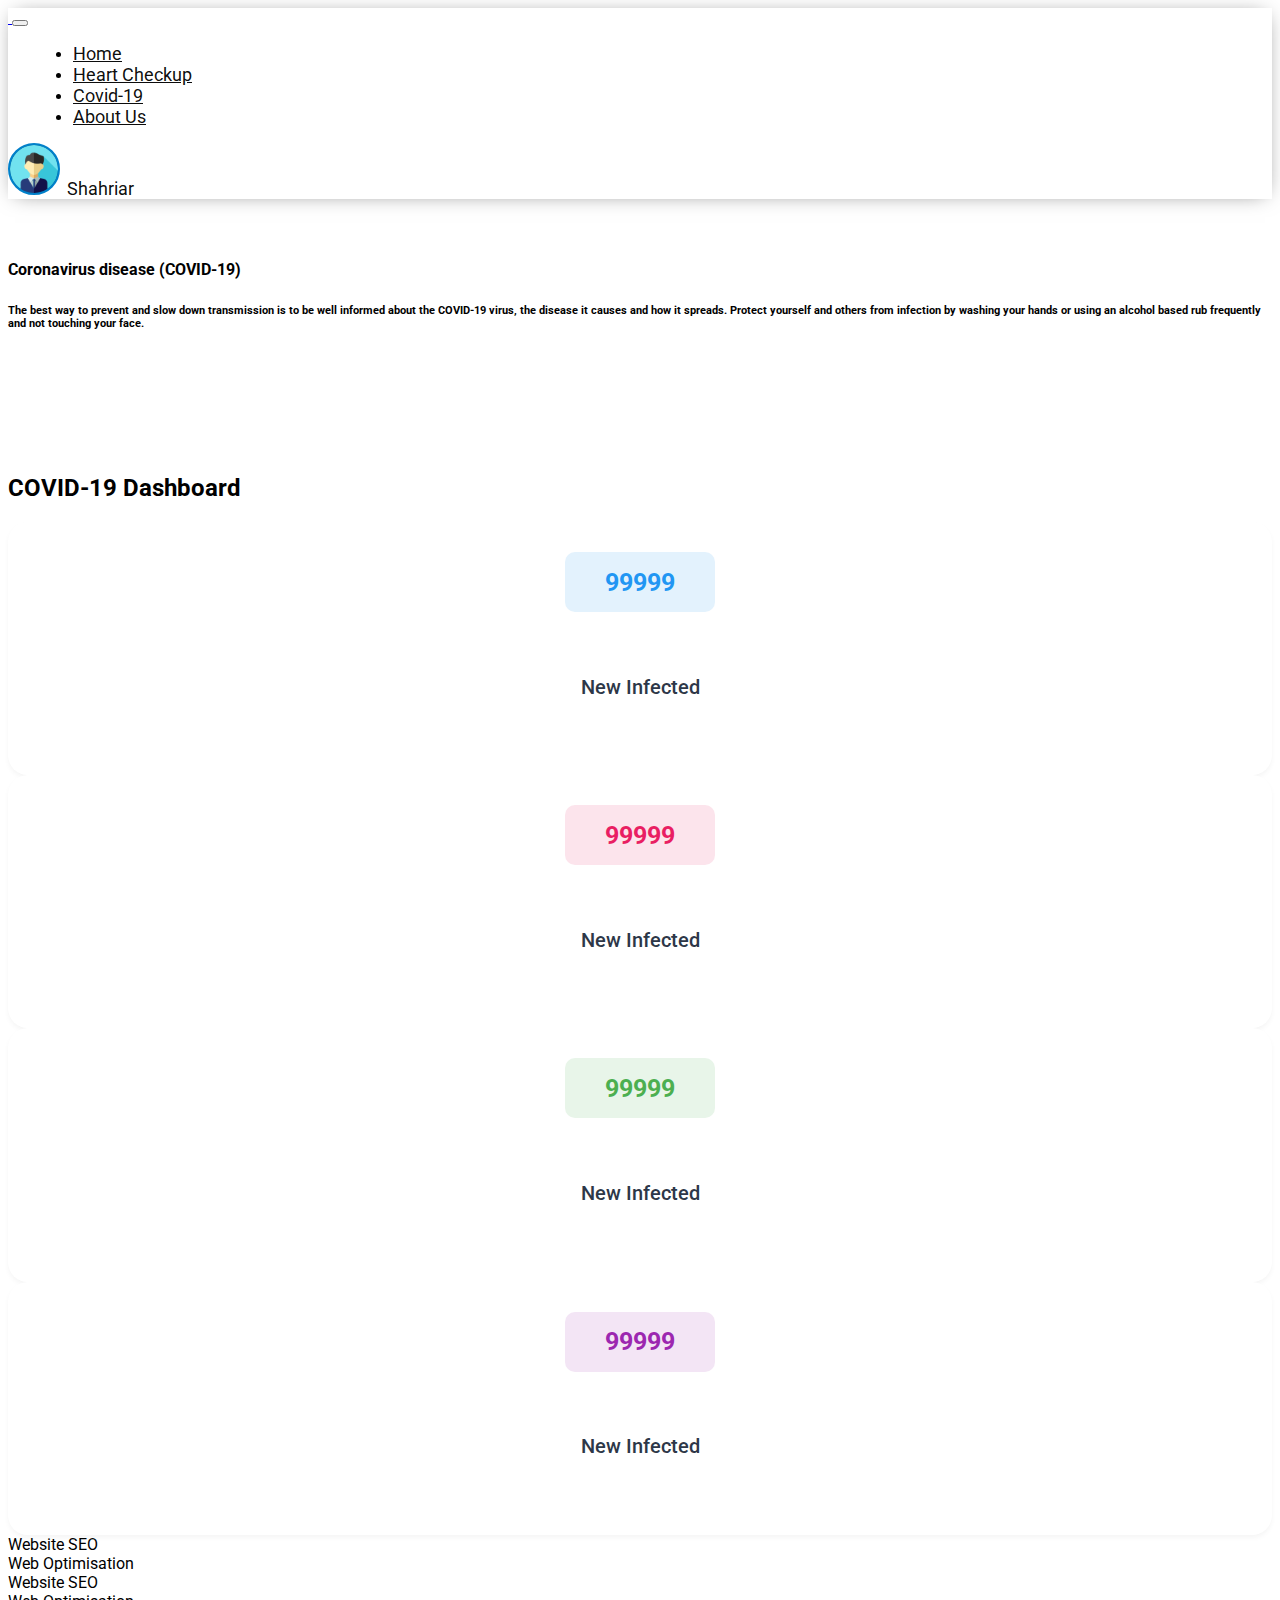
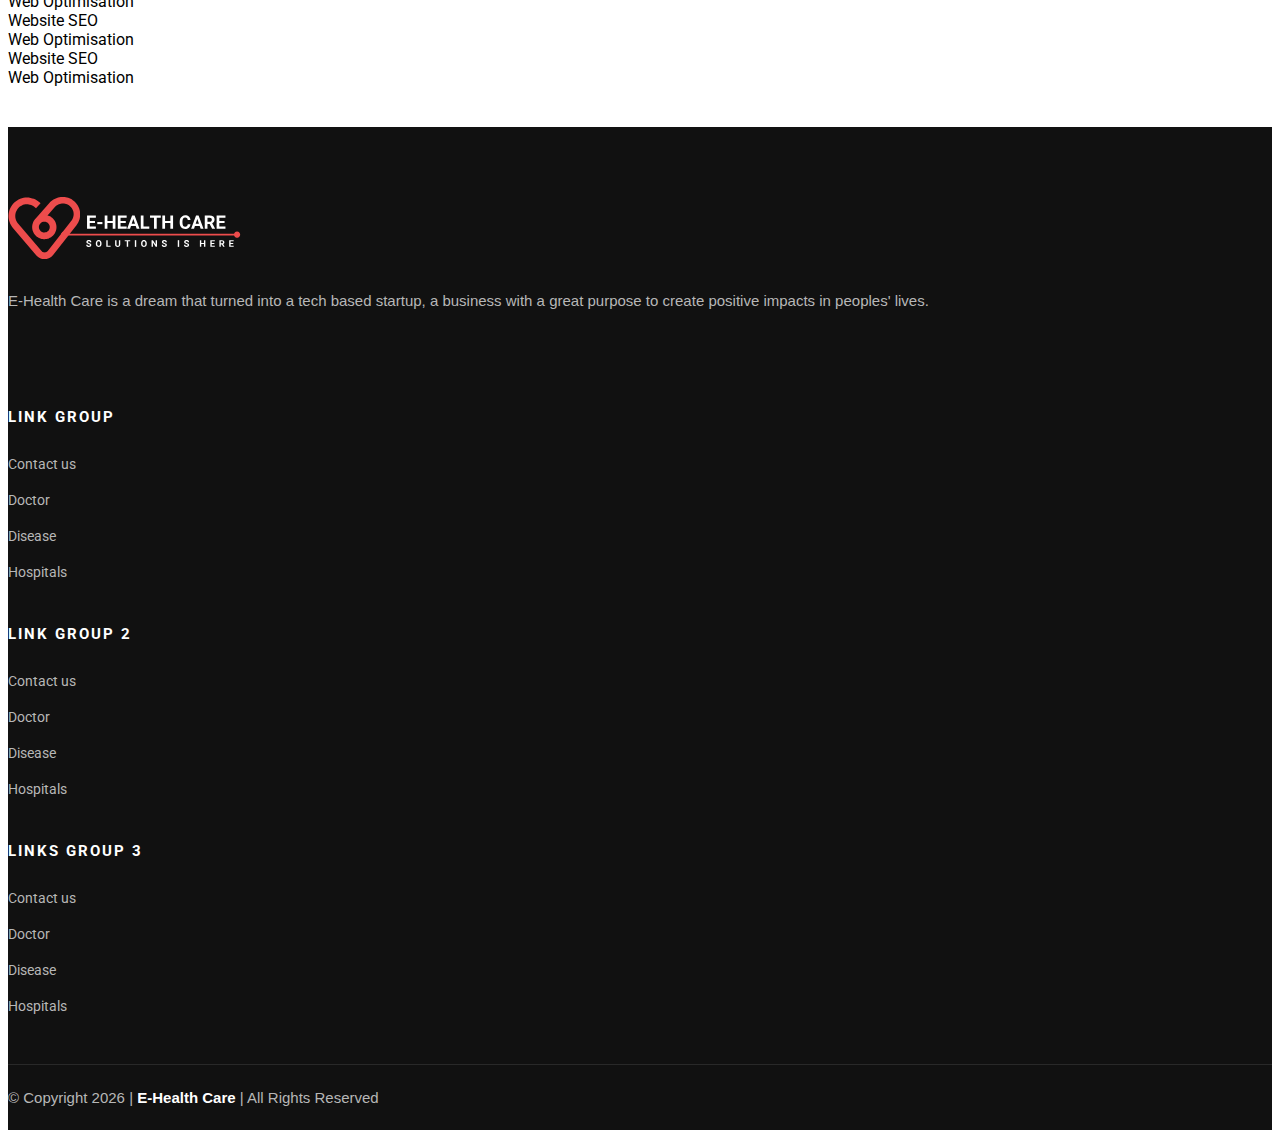
==== covid.html @ 7e4c1b1c "footer layout updated, linked up every page" ====
<!doctype html>
<html lang="en">

<head>
    <!-- Required meta tags -->
    <meta charset="utf-8">
    <meta name="viewport" content="width=device-width, initial-scale=1">
    <!-- Favicon -->
    <link rel="icon" href="./assets/images/favicon.png" type="image/gif" sizes="64x64">
    <link rel="shortcut icon" href="./assets/images/favicon.png" type="image/gif" sizes="64x64">
    <link rel="apple-touch-icon" href="./assets/images/favicon.png" type="image/gif">
    <!-- Google Font CDN -->
    <link rel="stylesheet" href="https://fonts.googleapis.com/css?family=Roboto:300,400,500,700&display=swap" />
    <!-- Bootstrap CSS -->
    <link href="https://cdn.jsdelivr.net/npm/bootstrap@5.0.2/dist/css/bootstrap.min.css" rel="stylesheet"
        integrity="sha384-EVSTQN3/azprG1Anm3QDgpJLIm9Nao0Yz1ztcQTwFspd3yD65VohhpuuCOmLASjC" crossorigin="anonymous">
    <!-- Fontawesome -->
    <link rel="stylesheet" href="https://pro.fontawesome.com/releases/v5.10.0/css/all.css"
        integrity="sha384-AYmEC3Yw5cVb3ZcuHtOA93w35dYTsvhLPVnYs9eStHfGJvOvKxVfELGroGkvsg+p" crossorigin="anonymous" />
    <!-- Main CSS -->
    <link rel="stylesheet" href="./assets/css/style.css">
    <link rel="stylesheet" href="./assets/css/covid.css">
    <title>E-Health Care | Home</title>
</head>

<body>
    <!-- Navbar-Start -->
    <div class="navbar-shadow">
        <div class="container">
            <nav class="navbar navbar-expand-lg navbar-light">
                <div class="container-fluid">
                    <a class="navbar-brand" href="index.html">
                        <img src="./assets/images/logo.svg" alt="" width="75%" height="auto">
                    </a>

                    <button class="navbar-toggler" type="button" data-bs-toggle="collapse"
                        data-bs-target="#navbarSupportedContent" aria-controls="navbarSupportedContent"
                        aria-expanded="false" aria-label="Toggle navigation">
                        <span class="navbar-toggler-icon"></span>
                    </button>
                    <div class="collapse navbar-collapse" id="navbarSupportedContent">
                        <ul class="navbar-nav me-auto mb-2 mb-lg-0 mx-auto">
                            <li class="nav-item">
                                <a class="nav-link" aria-current="page" href="index.html">Home</a>
                            </li>
                            <li class="nav-item">
                                <a class="nav-link" aria-current="page" href="heart-checkup.html">Heart Checkup</a>
                            </li>
                            <li class="nav-item">
                                <a class="nav-link" aria-current="page" href="covid.html"> <span
                                        class="text-danger">Covid-19</span></a>
                            </li>
                            <li class="nav-item">
                                <a class="nav-link" aria-current="page" href="#">About Us</a>
                            </li>
                        </ul>
                        <!-- Login-Button-Start -->
                        <!-- <a href="./signup.html"><button class="btn signup-btn px-4">Sign Up</button></a> -->
                        <!-- Login-Button-End-->
                        <!-- User-Image-Start -->
                        <div class="d-flex align-items-center">
                            <a class="user-link-a" href="PublicProfile.html">
                                <img class="user-img" src="./assets/images/user.png" alt="user">
                                <span class="user-first-name">Shahriar</span>
                            </a>
                        </div>
                        <!-- User-Image-End -->
                    </div>
                </div>
            </nav>
        </div>
    </div>
    <!-- Navbar-End -->

    <section>
        <div class="container">
            <div class="row">
                <!-- parent-1-start -->
                <div class="col-12 col-lg-6">
                    <h4 class="feature-heading">
                        Coronavirus disease (COVID-19)
                    </h4>
                    <h6 class="feature-description">
                        The best way to prevent and slow down transmission is to be well informed about the COVID-19
                        virus, the disease it causes and how it spreads. Protect yourself and others from infection by
                        washing your hands or using an alcohol based rub frequently and not touching your face.
                    </h6>
                </div>
                <!-- parent-1-end -->

                <!-- parent-2-start -->
                <div class="col-12 col-lg-6">
                    <img class="img-fluid" src="./assets/images/Preventive measures when you get home-pana.svg" alt="">
                </div>
                <!-- parent-2-end -->
            </div>
        </div>
    </section>

    <section>
        <div class="container">
            <h2 class="text-center">COVID-19 Dashboard</h2>
            <div class="row">
                <div class="col-12 col-lg-6">
                    <div class="row">
                        <!-- service-1-start -->
                        <div class="col-6 mt-3">
                            <div class="service-wrapper">
                                <div class="inner-box box-blue">
                                    <span id="confirmed" class="covid-num">99999</span>
                                </div>
                                <h6 class="header">New Infected</h6>
                            </div>
                        </div>
                        <!-- service-1-end -->

                        <!-- service-1-start -->
                        <div class="col-6 mt-3">
                            <div class="service-wrapper">
                                <div class="inner-box box-pink">
                                    <span id="confirmed" class="covid-num">99999</span>
                                </div>
                                <h6 class="header">New Infected</h6>
                            </div>
                        </div>
                        <!-- service-1-end -->

                        <!-- service-1-start -->
                        <div class="col-6 mt-3">
                            <div class="service-wrapper">
                                <div class="inner-box box-green">
                                    <span id="confirmed" class="covid-num">99999</span>
                                </div>
                                <h6 class="header">New Infected</h6>
                            </div>
                        </div>
                        <!-- service-1-end -->

                        <!-- service-1-start -->
                        <div class="col-6 mt-3">
                            <div class="service-wrapper">
                                <div class="inner-box box-purple">
                                    <span id="confirmed" class="covid-num">99999</span>
                                </div>
                                <h6 class="header">New Infected</h6>
                            </div>
                        </div>
                        <!-- service-1-end -->
                    </div>
                </div>
                <div class="col-12 col-lg-6">
                    <div class="row d-flex align-item-center justify-content-center">
                        <div class="col-6 mt-5">
                            <div class="btn-services bl-custom-green">Website SEO</div>
                        </div>
                        <div class="col-6 mt-5">
                            <div class="btn-services bl-custom-green">Web Optimisation</div>
                        </div>
                        <div class="col-6 mt-4">
                            <div class="btn-services bl-custom-green">Website SEO</div>
                        </div>
                        <div class="col-6 mt-4">
                            <div class="btn-services bl-custom-green">Web Optimisation</div>
                        </div>
                        <div class="col-6 mt-5">
                            <div class="btn-services bl-custom-green">Website SEO</div>
                        </div>
                        <div class="col-6 mt-5">
                            <div class="btn-services bl-custom-green">Web Optimisation</div>
                        </div>
                        <div class="col-6 mt-4">
                            <div class="btn-services bl-custom-green">Website SEO</div>
                        </div>
                        <div class="col-6 mt-4">
                            <div class="btn-services bl-custom-green">Web Optimisation</div>
                        </div>
                    </div>
                </div>
            </div>
        </div>
    </section>

    <!-- footer start -->
    <footer class="footer">
        <div class="container">
            <div class="row">

                <div class="col-lg-3 col-md-6 col-sm-12">
                    <div class="footer-about">
                        <div class="footer-logo">
                            <a href="index.html"><img src="./assets/images/logo-white.svg" alt=""></a>
                        </div>
                        <p>E-Health Care is a dream that turned into a tech based startup, a business with a great
                            purpose to create positive impacts in peoples' lives.</p>

                        <!-- Add Social Icon -->
                        <div>
                            <a href="example.com" target="_blank"><span class="social-icons"><i class="fab fa-facebook"
                                        style="color:#30629d;"></i></span></a>
                            <a href="example.com" target="_blank"><span class="social-icons"><i class="fab fa-twitter"
                                        style="color:#00A7E6;"></i></span></a>
                            <a href="example.com" target="_blank"><span class="social-icons"><i class="fab fa-linkedin"
                                        style="color:#0073B1;"></i></span></a>
                            <a href="example.com" target="_blank"><span class="social-icons"><i class="fab fa-instagram"
                                        style="color:#D32C86;"></i></span></a>
                        </div>

                    </div>
                </div>

                <div class="col-lg-3 offset-lg-1 col-md-3 col-6">
                    <div class="footer-widget">
                        <h6>Link Group</h6>
                        <ul>
                            <li><a href="#">Contact us</a></li>
                            <li><a href="#">Doctor</a></li>
                            <li><a href="#">Disease</a></li>
                            <li><a href="#">Hospitals</a></li>
                        </ul>
                    </div>
                </div>

                <div class="col-lg-3 col-md-3 col-6">
                    <div class="footer-widget">
                        <h6>Link Group 2</h6>
                        <ul>
                            <li><a href="#">Contact us</a></li>
                            <li><a href="#">Doctor</a></li>
                            <li><a href="#">Disease</a></li>
                            <li><a href="#">Hospitals</a></li>
                        </ul>
                    </div>
                </div>

                <div class="col-lg-2 col-md-12 col">
                    <div class="footer-widget">
                        <h6>Links Group 3</h6>
                        <ul>
                            <li><a href="#">Contact us</a></li>
                            <li><a href="#">Doctor</a></li>
                            <li><a href="#">Disease</a></li>
                            <li><a href="#">Hospitals</a></li>
                        </ul>
                    </div>
                </div>

            </div>

            <div class="row">
                <div class="col-lg-12 text-center">
                    <div class="footer-copyright-text">
                        <p>&copy; Copyright <script>
                                document.write(new Date().getFullYear());
                            </script> | <a href="index.html"> E-Health Care </a> | All Rights Reserved</p>
                    </div>
                </div>
            </div>

        </div>
    </footer>
    <!-- footer end -->

    <!-- Bootstrap Bundle with Popper -->
    <script src="https://cdn.jsdelivr.net/npm/bootstrap@5.0.2/dist/js/bootstrap.bundle.min.js"
        integrity="sha384-MrcW6ZMFYlzcLA8Nl+NtUVF0sA7MsXsP1UyJoMp4YLEuNSfAP+JcXn/tWtIaxVXM" crossorigin="anonymous">
    </script>
    <!-- Main JS -->
    <script type="text/javascript" src="text.json"></script>
    <script src="./assets/js/script.js"></script>
</body>

</html>
---- assets/css/style.css ----
/* GENERAL CSS */
body {
	background-color: #fff;
	font-family: roboto, sans-serif;
}
/* GLOBAL CSS */
section {
	padding: 40px 0px;
}
.bg-custom-blue {
	background-color: #0076bc;
	color: #fff;
}
.bg-grey {
	background-color: #f7f7f7;
}
.text-custom-white {
	color: rgba(238, 238, 238, 0.685);
}
/* NAVBAR */
.navbar-nav .nav-item {
	margin-left: 25px;
	transition: all 0.5s;
	border-radius: 0.25rem;
}
.navbar-nav .nav-item:hover {
	background-color: #eaeaea;
}
.navbar-nav .nav-item .nav-link {
	color: rgba(0, 0, 0, 0.952);
	font-size: 18px;
	font-weight: 400;
}
.signup-btn {
	font-size: 18px;
	color: #fff;
	background-color: #0076bc;
}
.signup-btn:hover {
	color: #fff;
	background-color: #00649e;
}
.user-img {
	width: 48px;
	height: 48px;
	border-radius: 50%;
	border: 2px solid #0080ca;
	background-color: #00649e;
	transition: all 0.5s;
}
.user-img:hover {
	border: 2px solid #155d86;
	box-shadow: rgba(0, 0, 0, 0.16) 0px 10px 36px 0px,
		rgba(0, 0, 0, 0.06) 0px 0px 0px 1px;
}
.user-link-a {
	text-decoration: none;
	color: rgba(0, 0, 0, 0.952);
}
.user-first-name {
	font-size: 18px;
	font-weight: 400;
	margin-left: 0.2rem;
}
.navbar-shadow {
	box-shadow: 0px 1px 20px -7px rgb(0 0 0 / 52%);
}
/* HERO SECTION */
.hero {
	background: linear-gradient(rgba(0, 0, 0, 0.829), rgba(0, 0, 0, 0.5)),
		url("../images/hero-bg.png") top center;
	background-repeat: no-repeat;
	width: 100%;
	height: 370px;
	background-size: cover;
}
.hero-description {
	line-height: 1.8;
}

.feture-bar {
	display: flex;
	justify-content: center;
	padding: 20px;
	background-color: #00649e;
	border-radius: 10px;
}
.nav-pills .nav-link.active,
.nav-pills .show > .nav-link {
	color: white;
	background-color: #ed4c4c;
}

.nav-link:focus,
.nav-link:hover {
	color: rgb(235, 235, 235);
}
.autocomplete {
	position: relative;
	display: inline-block;
}
.autocomplete-items {
	position: absolute;
	border: 1px solid #d4d4d4;
	border-bottom: none;
	border-top: none;
	z-index: 99;
	top: 100%;
	left: 0;
	right: 0;
}
.autocomplete-items div {
	padding: 10px;
	cursor: pointer;
	background-color: #fff;
	border-bottom: 1px solid #d4d4d4;
}
.autocomplete-items div:hover {
	background-color: #e9e9e9;
}
.autocomplete-active {
	background-color: DodgerBlue !important;
	color: #ffffff;
}

/* COVID SECTION  */
.service-wrapper {
	display: flex;
	flex-direction: column;
	align-items: center;
	padding: 30px;
	border-radius: 20px;
	color: rgb(45, 55, 72);
	background-color: rgb(255, 255, 255);
	box-shadow: rgba(0, 0, 0, 0.04) 0px 3px 5px;
	transition: box-shadow 300ms cubic-bezier(0.4, 0, 0.2, 1) 0ms;
}

.service-wrapper:hover {
	box-shadow: rgba(149, 157, 165, 0.2) 0px 8px 24px;
}

.service-wrapper .inner-box {
	width: 150px;
	height: 60px;
	margin-bottom: 16px;
	border-radius: 10px;
	display: flex;
	align-items: center;
	justify-content: center;
}
.covid-num {
	font-size: 25px;
	font-weight: 700;
}
.box-purple {
	background-color: #f3e5f5;
	color: rgb(156, 39, 176);
}

.box-green {
	background-color: rgb(232, 245, 233);
	color: rgb(76, 175, 80);
}

.box-blue {
	background-color: rgb(227, 242, 253);
	color: rgb(33, 150, 243);
}

.box-pink {
	background-color: rgb(252, 228, 236);
	color: rgb(233, 30, 99);
}

.service-wrapper .header {
	font-size: 1.25rem;
	font-weight: 500;
	text-align: center;
}

/*--------------------------------------------------------------
# Footer Area
--------------------------------------------------------------*/

.footer p {
	font-size: 15px;
	font-family: "Nunito Sans", sans-serif;
	color: #252429;
	font-weight: 400;
	line-height: 25px;
	margin: 0 0 15px 0;
}
.footer img {
	width: 70%;
}
.footer a {
	text-decoration: none;
}
.footer ul {
	padding-left: 0;
}

.footer input:focus {
	outline: none;
}
.footer a:hover,
a:focus {
	text-decoration: none;
	outline: none;
	color: #247023;
	/* font-size: 17px; */
}

.footer {
	background: #111111;
	padding-top: 70px;
}
.footer-about {
	margin-bottom: 30px;
}
.footer-about .footer-logo {
	margin-bottom: 25px;
	width: 350px;
}
.footer-about p {
	color: #b7b7b7;
	margin-bottom: 30px;
}
.footer-widget {
	margin-bottom: 30px;
}
.footer-widget h6 {
	color: #ffffff;
	font-size: 15px;
	font-weight: 700;
	text-transform: uppercase;
	letter-spacing: 2px;
	margin-bottom: 20px;
}
.footer-widget ul li {
	line-height: 36px;
	list-style: none;
}
.footer-widget ul li a {
	color: #b7b7b7;
	font-size: 14px;
}
.footer-widget ul li a:hover {
	color: #0076bc;
}
.footer-widget .footer-newslatter p {
	color: #b7b7b7;
}
.footer-widget .footer-newslatter form {
	position: relative;
}
.footer-widget .footer-newslatter form input {
	width: 100%;
	font-size: 14px;
	color: #ffffff;
	background: transparent;
	border: none;
	padding: 15px 0;
	border-bottom: 2px solid #ffffff;
}
.footer-widget .footer-newslatter form input::placeholder {
	color: #b7b7b7;
}
.footer-widget .footer-newslatter form button {
	color: #b7b7b7;
	font-size: 16px;
	position: absolute;
	right: 5px;
	top: 0;
	height: 100%;
	background: transparent;
	border: none;
}
.footer-copyright-text {
	border-top: 1px solid rgba(255, 255, 255, 0.1);
	padding: 20px 0;
	margin-top: 40px;
}
.footer-copyright-text p {
	color: #b7b7b7;
	margin-bottom: 0;
}
.footer-copyright-text p i {
	color: #e53637;
}
.footer-copyright-text p a {
	font-weight: bolder;
	color: white;
}

.footer-copyright-text p a:hover {
	/* font-size: 17px; */
	color: #0076bc;
}
.social-icons i {
	transition: all 0.2s ease;
	font-size: 26px;
	padding: 8px;
}
.social-icons i:hover {
	box-shadow: 0px 3px 8px -2px #0076bc;
	border-radius: 10px;
}

/* MEDIA QUERIES */
/* Extra small devices (phones, 465px and down) */
@media only screen and (max-width: 465px) {
	.xs-custom-mt {
		margin-top: 100px;
	}
}
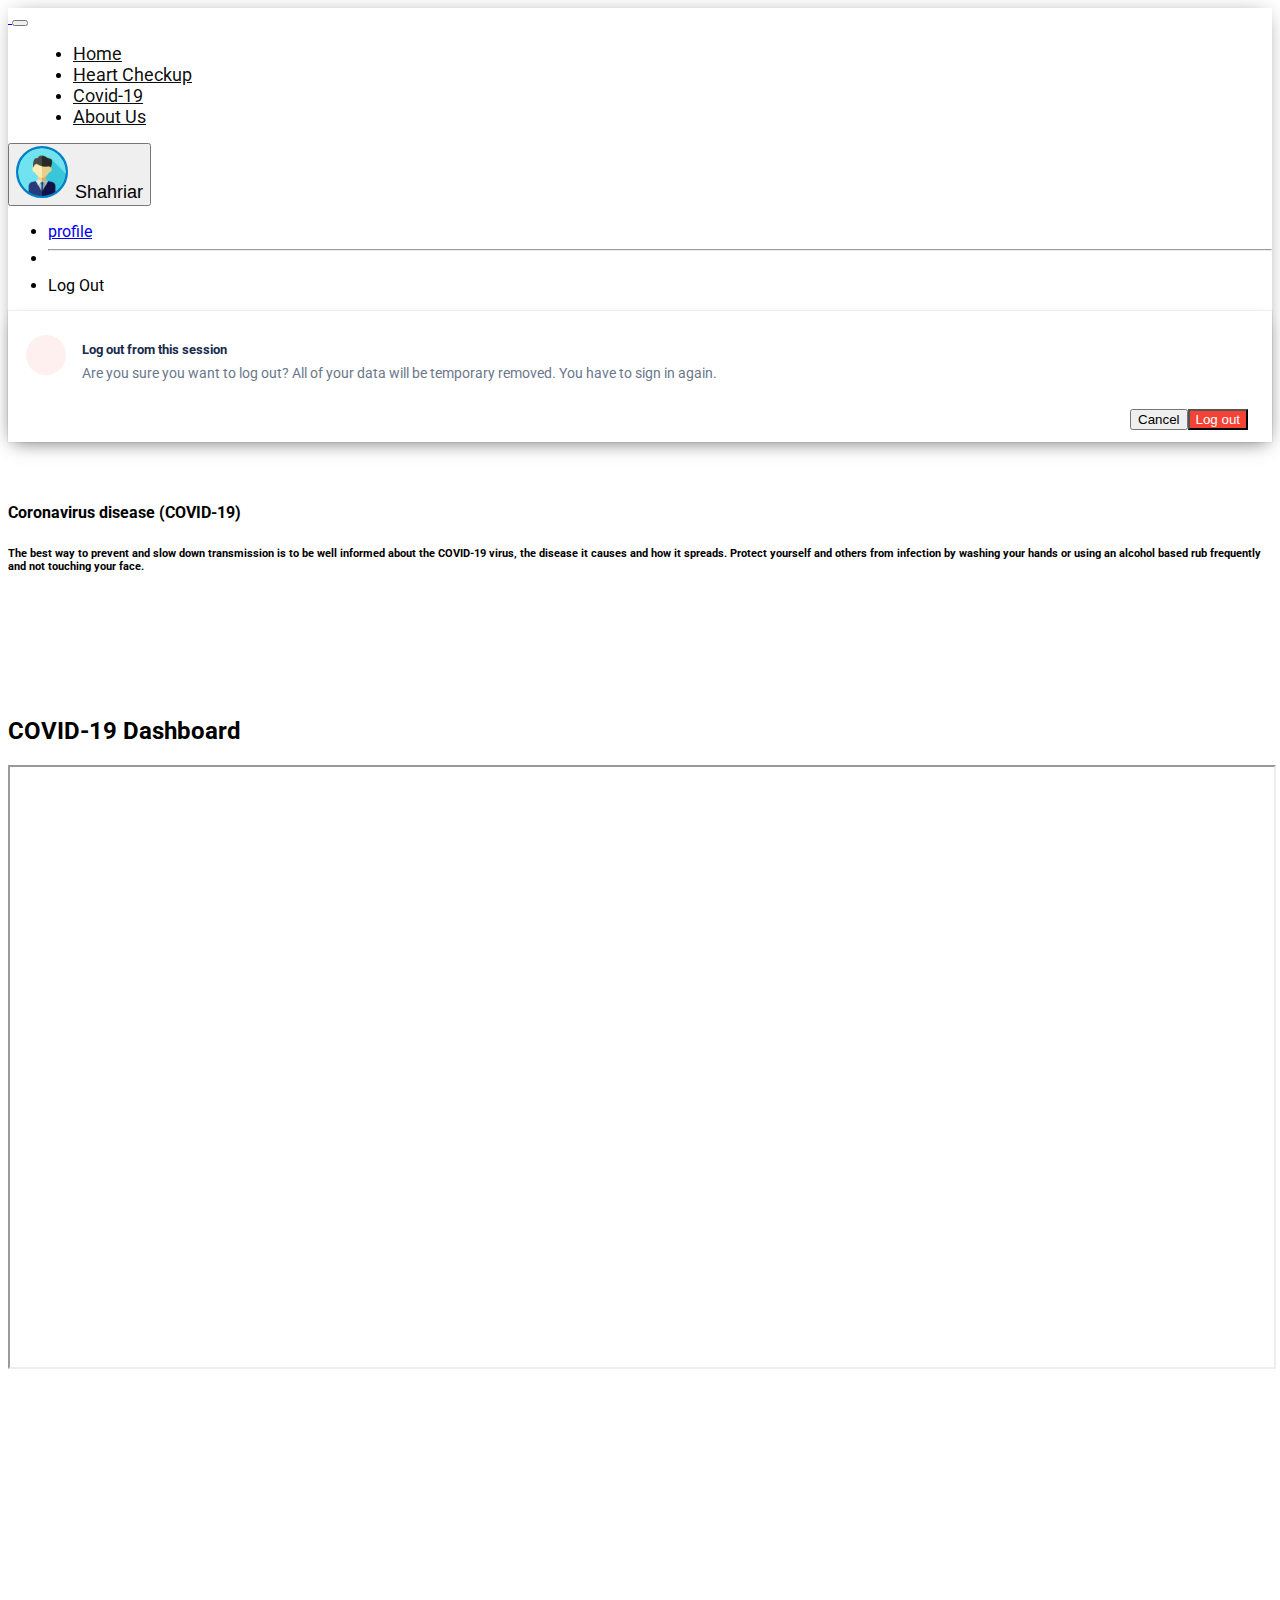
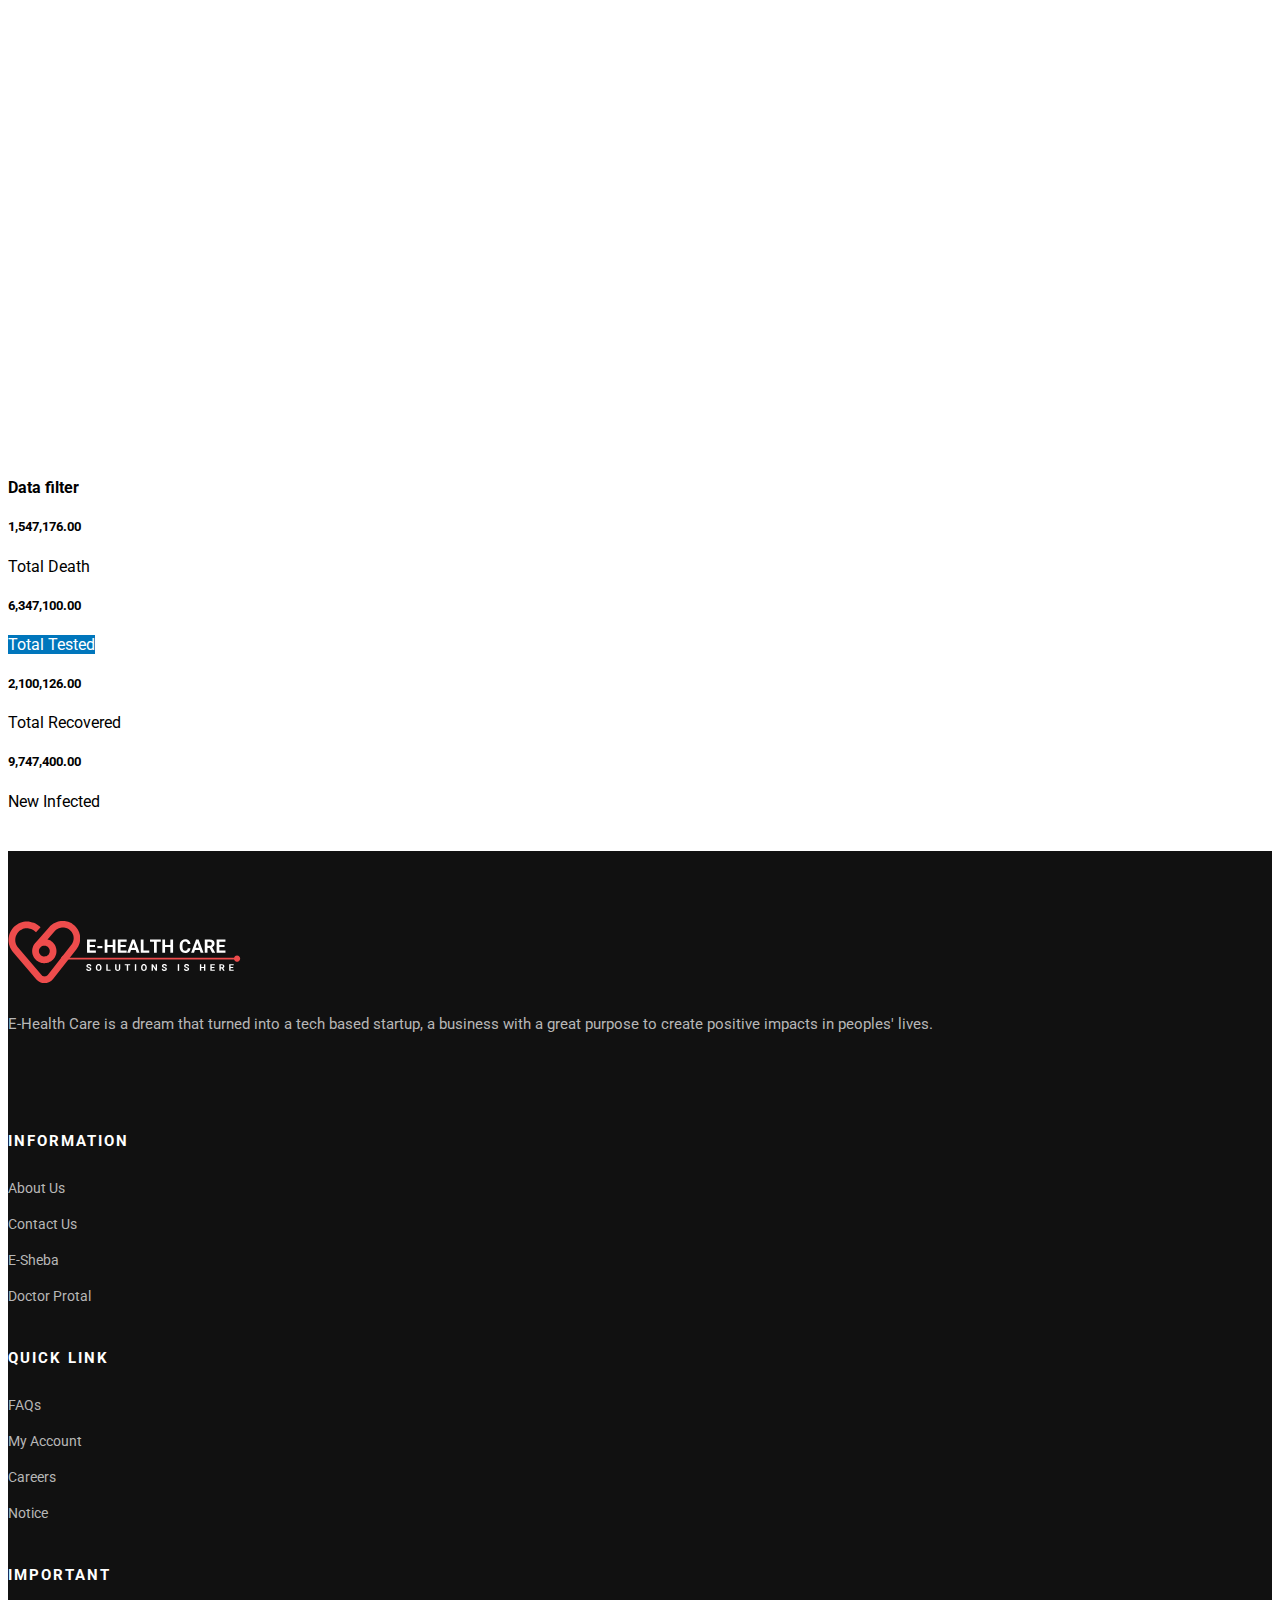
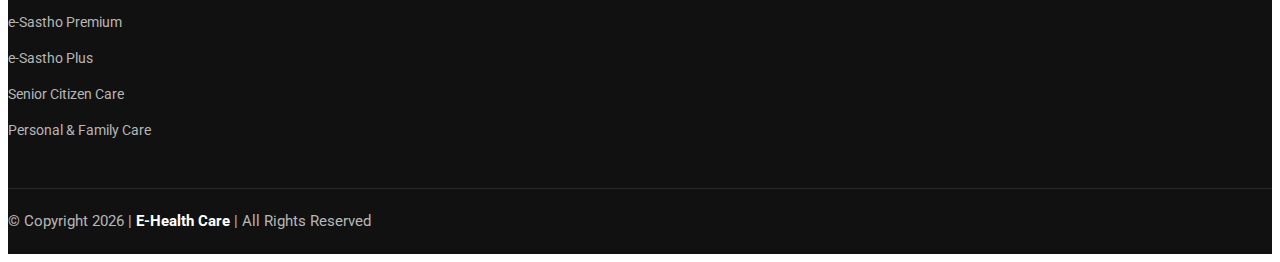
==== commit 918f1b46: "broken links and text updated" ====
--- a/covid.html
+++ b/covid.html
@@ -9,6 +9,8 @@
     <link rel="icon" href="./assets/images/favicon.png" type="image/gif" sizes="64x64">
     <link rel="shortcut icon" href="./assets/images/favicon.png" type="image/gif" sizes="64x64">
     <link rel="apple-touch-icon" href="./assets/images/favicon.png" type="image/gif">
+
+    <title>Covid-19 | E-Health Care</title>
     <!-- Google Font CDN -->
     <link rel="stylesheet" href="https://fonts.googleapis.com/css?family=Roboto:300,400,500,700&display=swap" />
     <!-- Bootstrap CSS -->
@@ -20,7 +22,7 @@
     <!-- Main CSS -->
     <link rel="stylesheet" href="./assets/css/style.css">
     <link rel="stylesheet" href="./assets/css/covid.css">
-    <title>E-Health Care | Home</title>
+
 </head>
 
 <body>
@@ -51,20 +53,62 @@
                                         class="text-danger">Covid-19</span></a>
                             </li>
                             <li class="nav-item">
-                                <a class="nav-link" aria-current="page" href="#">About Us</a>
-                            </li>
-                        </ul>
-                        <!-- Login-Button-Start -->
+                                <a class="nav-link" aria-current="page" href="index.html#aboutUs">About Us</a>
+                            </li>
+                        </ul>
+                        <!-- Login-Button -->
                         <!-- <a href="./signup.html"><button class="btn signup-btn px-4">Sign Up</button></a> -->
-                        <!-- Login-Button-End-->
-                        <!-- User-Image-Start -->
-                        <div class="d-flex align-items-center">
-                            <a class="user-link-a" href="PublicProfile.html">
+
+                        <!-- User-Profile -->
+                        <div class="d-flex align-items-center btn-group">
+                            <button type="button" class="btn dropdown-toggle" data-bs-toggle="dropdown"
+                                aria-expanded="false">
                                 <img class="user-img" src="./assets/images/user.png" alt="user">
                                 <span class="user-first-name">Shahriar</span>
-                            </a>
-                        </div>
-                        <!-- User-Image-End -->
+                            </button>
+                            <ul class="dropdown-menu">
+                                <li><a class="dropdown-item" href="PublicProfile.html">profile</a></li>
+                                <li>
+                                    <hr class="dropdown-divider">
+                                </li>
+                                <li>
+                                    <a type="button" class="btn dropdown-item" data-bs-toggle="modal"
+                                        data-bs-target="#staticBackdrop">
+                                        Log Out
+                                    </a>
+                                </li>
+                            </ul>
+
+                            <!-- Log out Popup -->
+                            <div class="modal fade" id="staticBackdrop" data-bs-backdrop="static"
+                                data-bs-keyboard="false" tabindex="-1" aria-labelledby="staticBackdropLabel"
+                                aria-hidden="true">
+                                <div class="modal-dialog">
+                                    <div class="modal-content modal-wrapper border-0">
+                                        <div class="modal-top">
+                                            <i class="danger-icon fas fa-exclamation-triangle"></i>
+                                            <div>
+                                                <h5 class="modal-heading">Log out from this session</h5>
+                                                <p class="modal-description">Are you sure you want to log out? All of
+                                                    your data
+                                                    will be temporary
+                                                    removed. You have to sign in again.</p>
+                                            </div>
+                                        </div>
+                                        <div class="modal-bottom">
+                                            <button type="button" class="btn btn-outline-primary mx-3"
+                                                data-bs-dismiss="modal">Cancel</button>
+                                            <a href="http://">
+                                                <button type="button" class="btn btn-custom-danger">
+                                                    Log out
+                                                </button>
+                                            </a>
+                                        </div>
+                                    </div>
+                                </div>
+                            </div>
+
+                        </div>
                     </div>
                 </div>
             </nav>
@@ -72,7 +116,8 @@
     </div>
     <!-- Navbar-End -->
 
-    <section>
+
+    <section class=" bg-light">
         <div class="container">
             <div class="row">
                 <!-- parent-1-start -->
@@ -100,83 +145,53 @@
     <section>
         <div class="container">
             <h2 class="text-center">COVID-19 Dashboard</h2>
-            <div class="row">
-                <div class="col-12 col-lg-6">
-                    <div class="row">
-                        <!-- service-1-start -->
-                        <div class="col-6 mt-3">
-                            <div class="service-wrapper">
-                                <div class="inner-box box-blue">
-                                    <span id="confirmed" class="covid-num">99999</span>
-                                </div>
-                                <h6 class="header">New Infected</h6>
-                            </div>
-                        </div>
-                        <!-- service-1-end -->
-
-                        <!-- service-1-start -->
-                        <div class="col-6 mt-3">
-                            <div class="service-wrapper">
-                                <div class="inner-box box-pink">
-                                    <span id="confirmed" class="covid-num">99999</span>
-                                </div>
-                                <h6 class="header">New Infected</h6>
-                            </div>
-                        </div>
-                        <!-- service-1-end -->
-
-                        <!-- service-1-start -->
-                        <div class="col-6 mt-3">
-                            <div class="service-wrapper">
-                                <div class="inner-box box-green">
-                                    <span id="confirmed" class="covid-num">99999</span>
-                                </div>
-                                <h6 class="header">New Infected</h6>
-                            </div>
-                        </div>
-                        <!-- service-1-end -->
-
-                        <!-- service-1-start -->
-                        <div class="col-6 mt-3">
-                            <div class="service-wrapper">
-                                <div class="inner-box box-purple">
-                                    <span id="confirmed" class="covid-num">99999</span>
-                                </div>
-                                <h6 class="header">New Infected</h6>
-                            </div>
-                        </div>
-                        <!-- service-1-end -->
-                    </div>
-                </div>
-                <div class="col-12 col-lg-6">
-                    <div class="row d-flex align-item-center justify-content-center">
-                        <div class="col-6 mt-5">
-                            <div class="btn-services bl-custom-green">Website SEO</div>
-                        </div>
-                        <div class="col-6 mt-5">
-                            <div class="btn-services bl-custom-green">Web Optimisation</div>
-                        </div>
-                        <div class="col-6 mt-4">
-                            <div class="btn-services bl-custom-green">Website SEO</div>
-                        </div>
-                        <div class="col-6 mt-4">
-                            <div class="btn-services bl-custom-green">Web Optimisation</div>
-                        </div>
-                        <div class="col-6 mt-5">
-                            <div class="btn-services bl-custom-green">Website SEO</div>
-                        </div>
-                        <div class="col-6 mt-5">
-                            <div class="btn-services bl-custom-green">Web Optimisation</div>
-                        </div>
-                        <div class="col-6 mt-4">
-                            <div class="btn-services bl-custom-green">Website SEO</div>
-                        </div>
-                        <div class="col-6 mt-4">
-                            <div class="btn-services bl-custom-green">Web Optimisation</div>
-                        </div>
-                    </div>
-                </div>
-            </div>
+            <iframe src="https://idare.maps.arcgis.com/apps/MapSeries/index.html?appid=e621575c559e4b5185b56382071ed184"
+                width="100%" height="600px"></iframe>
+        </div>
+    </section>
+
+    <section class="">
+        <div class="container">
+            <div class="row">
+                <div class="col-8">
+                    <iframe src="https://public.domo.com/cards/bWxVg" width="100%" height="600" marginheight="0"
+                        marginwidth="0" frameborder="0"></iframe>
+                </div>
+                <div class="col-4">
+                    <h4 class="mt-4 text-muted">Data filter</h4>
+                    <div class="col-6 mt-custom-7 w-100">
+                        <!-- <h6 class="text-center">Total Death</h6> -->
+                        <div class="btn-services bl-custom-red position-relative">
+                            <h5>1,547,176.00</h5><span
+                                class="position-absolute top-0 start-100 translate-middle badge rounded-pill bg-custom-red">
+                                Total Death
+                        </div>
+                    </div>
+                    <div class="col-6 mt-5 w-100">
+                        <div class="btn-services bl-custom-blue position-relative">
+                            <h5>6,347,100.00</h5><span
+                                class="position-absolute top-0 start-100 translate-middle badge rounded-pill bg-custom-blue">
+                                Total Tested
+                        </div>
+                    </div>
+                    <div class="col-6 mt-5 w-100">
+                        <div class="btn-services bl-custom-green position-relative">
+                            <h5>2,100,126.00</h5><span
+                                class="position-absolute top-0 start-100 translate-middle badge rounded-pill bg-custom-green">
+                                Total Recovered
+                        </div>
+                    </div>
+                    <div class="col-6 mt-5 w-100">
+                        <div class="btn-services bl-custom-yellow position-relative">
+                            <h5>9,747,400.00</h5><span
+                                class="position-absolute top-0 start-100 translate-middle badge rounded-pill bg-warning">
+                                New Infected
+                        </div>
+                    </div>
+
+                </div>
+            </div>
+
         </div>
     </section>
 
@@ -210,36 +225,36 @@
 
                 <div class="col-lg-3 offset-lg-1 col-md-3 col-6">
                     <div class="footer-widget">
-                        <h6>Link Group</h6>
+                        <h6>Information</h6>
                         <ul>
-                            <li><a href="#">Contact us</a></li>
-                            <li><a href="#">Doctor</a></li>
-                            <li><a href="#">Disease</a></li>
-                            <li><a href="#">Hospitals</a></li>
+                            <li><a href="#">About Us</a></li>
+                            <li><a href="#">Contact Us</a></li>
+                            <li><a href="#">E-Sheba</a></li>
+                            <li><a href="#">Doctor Protal</a></li>
                         </ul>
                     </div>
                 </div>
 
                 <div class="col-lg-3 col-md-3 col-6">
                     <div class="footer-widget">
-                        <h6>Link Group 2</h6>
+                        <h6>Quick Link</h6>
                         <ul>
-                            <li><a href="#">Contact us</a></li>
-                            <li><a href="#">Doctor</a></li>
-                            <li><a href="#">Disease</a></li>
-                            <li><a href="#">Hospitals</a></li>
+                            <li><a href="#">FAQs</a></li>
+                            <li><a href="#">My Account</a></li>
+                            <li><a href="#">Careers</a></li>
+                            <li><a href="#">Notice</a></li>
                         </ul>
                     </div>
                 </div>
 
                 <div class="col-lg-2 col-md-12 col">
                     <div class="footer-widget">
-                        <h6>Links Group 3</h6>
+                        <h6>Important</h6>
                         <ul>
-                            <li><a href="#">Contact us</a></li>
-                            <li><a href="#">Doctor</a></li>
-                            <li><a href="#">Disease</a></li>
-                            <li><a href="#">Hospitals</a></li>
+                            <li><a href="#">e-Sastho Premium</a></li>
+                            <li><a href="#">e-Sastho Plus</a></li>
+                            <li><a href="#">Senior Citizen Care</a></li>
+                            <li><a href="#">Personal & Family Care</a></li>
                         </ul>
                     </div>
                 </div>
--- a/assets/css/style.css
+++ b/assets/css/style.css
@@ -18,6 +18,9 @@
 	color: rgba(238, 238, 238, 0.685);
 }
 /* NAVBAR */
+.navbar {
+	background-color: #fff;
+}
 .navbar-nav .nav-item {
 	margin-left: 25px;
 	transition: all 0.5s;
@@ -65,6 +68,53 @@
 .navbar-shadow {
 	box-shadow: 0px 1px 20px -7px rgb(0 0 0 / 52%);
 }
+
+.modal-wrapper {
+	background-color: rgb(255, 255, 255);
+	box-shadow: rgb(0 0 0 / 31%) 0px 0px 1px 0px,
+		rgb(0 0 0 / 25%) 0px 7px 16px -4px;
+}
+.modal-top {
+	display: flex;
+	padding: 24px 18px 16px;
+}
+.modal-heading {
+	color: rgb(23, 43, 77);
+	margin: 0;
+	padding-top: 7px;
+}
+.modal-description {
+	margin: 8px 0px 0px;
+	font-size: 0.875rem;
+	color: rgb(107, 119, 140);
+}
+.danger-icon {
+	display: flex;
+	align-items: center;
+	justify-content: center;
+	flex-shrink: 0;
+	width: 40px;
+	height: 40px;
+	font-size: 1.25rem;
+	border-radius: 50%;
+	background-color: rgba(244, 67, 54, 0.08);
+	color: rgb(244, 67, 54);
+	margin-right: 16px;
+}
+.modal-bottom {
+	display: flex;
+	justify-content: flex-end;
+	padding: 12px 24px;
+}
+.btn-custom-danger {
+	background-color: rgb(244, 67, 54);
+	color: white;
+}
+.btn-custom-danger:hover {
+	background-color: rgb(170, 46, 37);
+	color: white;
+}
+
 /* HERO SECTION */
 .hero {
 	background: linear-gradient(rgba(0, 0, 0, 0.829), rgba(0, 0, 0, 0.5)),
@@ -179,13 +229,106 @@
 	text-align: center;
 }
 
+/* about us start */
+
+.aboutUs {
+	padding-top: 450px;
+	padding-bottom: 10px;
+	background-image: url("../images/aboutUs2.jpeg");
+	background-size: cover;
+	background-position: center;
+	background-repeat: no-repeat;
+}
+
+.footer-social-links {
+	padding: 20px;
+	font-size: 30px;
+}
+
+.footer-social-links.fab {
+	padding: 10px;
+	font-size: 30px;
+	width: 30px;
+	text-align: center;
+	text-decoration: none;
+	margin: 10px 2px;
+	border-radius: 50%;
+	color: #fff;
+}
+
+.footer-social-links.fas {
+	padding: 10px;
+	font-size: 30px;
+	width: 30px;
+	text-align: center;
+	text-decoration: none;
+	margin: 10px 2px;
+	border-radius: 50%;
+	color: #fff;
+}
+.footer-social-links.fas:hover {
+	opacity: 0.7;
+}
+
+/* The flip card container - set the width and height to whatever you want. We have added the border property to demonstrate that the flip itself goes out of the box on hover (remove perspective if you don't want the 3D effect */
+.flip-card {
+	background-color: transparent;
+	width: 350px;
+	height: 200px;
+	padding-left: 30px;
+	padding-right: 30px;
+	perspective: 1000px; /*Remove this if you don't want the 3D effect */
+}
+
+/* This container is needed to position the front and back side */
+.flip-card-inner {
+	position: relative;
+	width: 100%;
+	height: 100%;
+	text-align: center;
+	transition: transform 0.8s;
+	transform-style: preserve-3d;
+}
+
+/* Do an horizontal flip when you move the mouse over the flip box container */
+.flip-card:hover .flip-card-inner {
+	transform: rotateY(180deg);
+}
+
+/* Position the front and back side */
+.flip-card-front,
+.flip-card-back {
+	position: absolute;
+	width: 100%;
+	height: 100%;
+
+	-webkit-backface-visibility: hidden; /* Safari */
+	backface-visibility: hidden;
+}
+
+/* Style the front side (fallback if image is missing) */
+.flip-card-front {
+	padding-top: 10px;
+	background-color: #00649e;
+	color: white;
+}
+
+/* Style the back side */
+.flip-card-back {
+	padding-top: 30px;
+	background-color: #111111;
+	color: white;
+	transform: rotateY(180deg);
+}
+
+/* about us end */
+
 /*--------------------------------------------------------------
 # Footer Area
 --------------------------------------------------------------*/
 
 .footer p {
 	font-size: 15px;
-	font-family: "Nunito Sans", sans-serif;
 	color: #252429;
 	font-weight: 400;
 	line-height: 25px;
